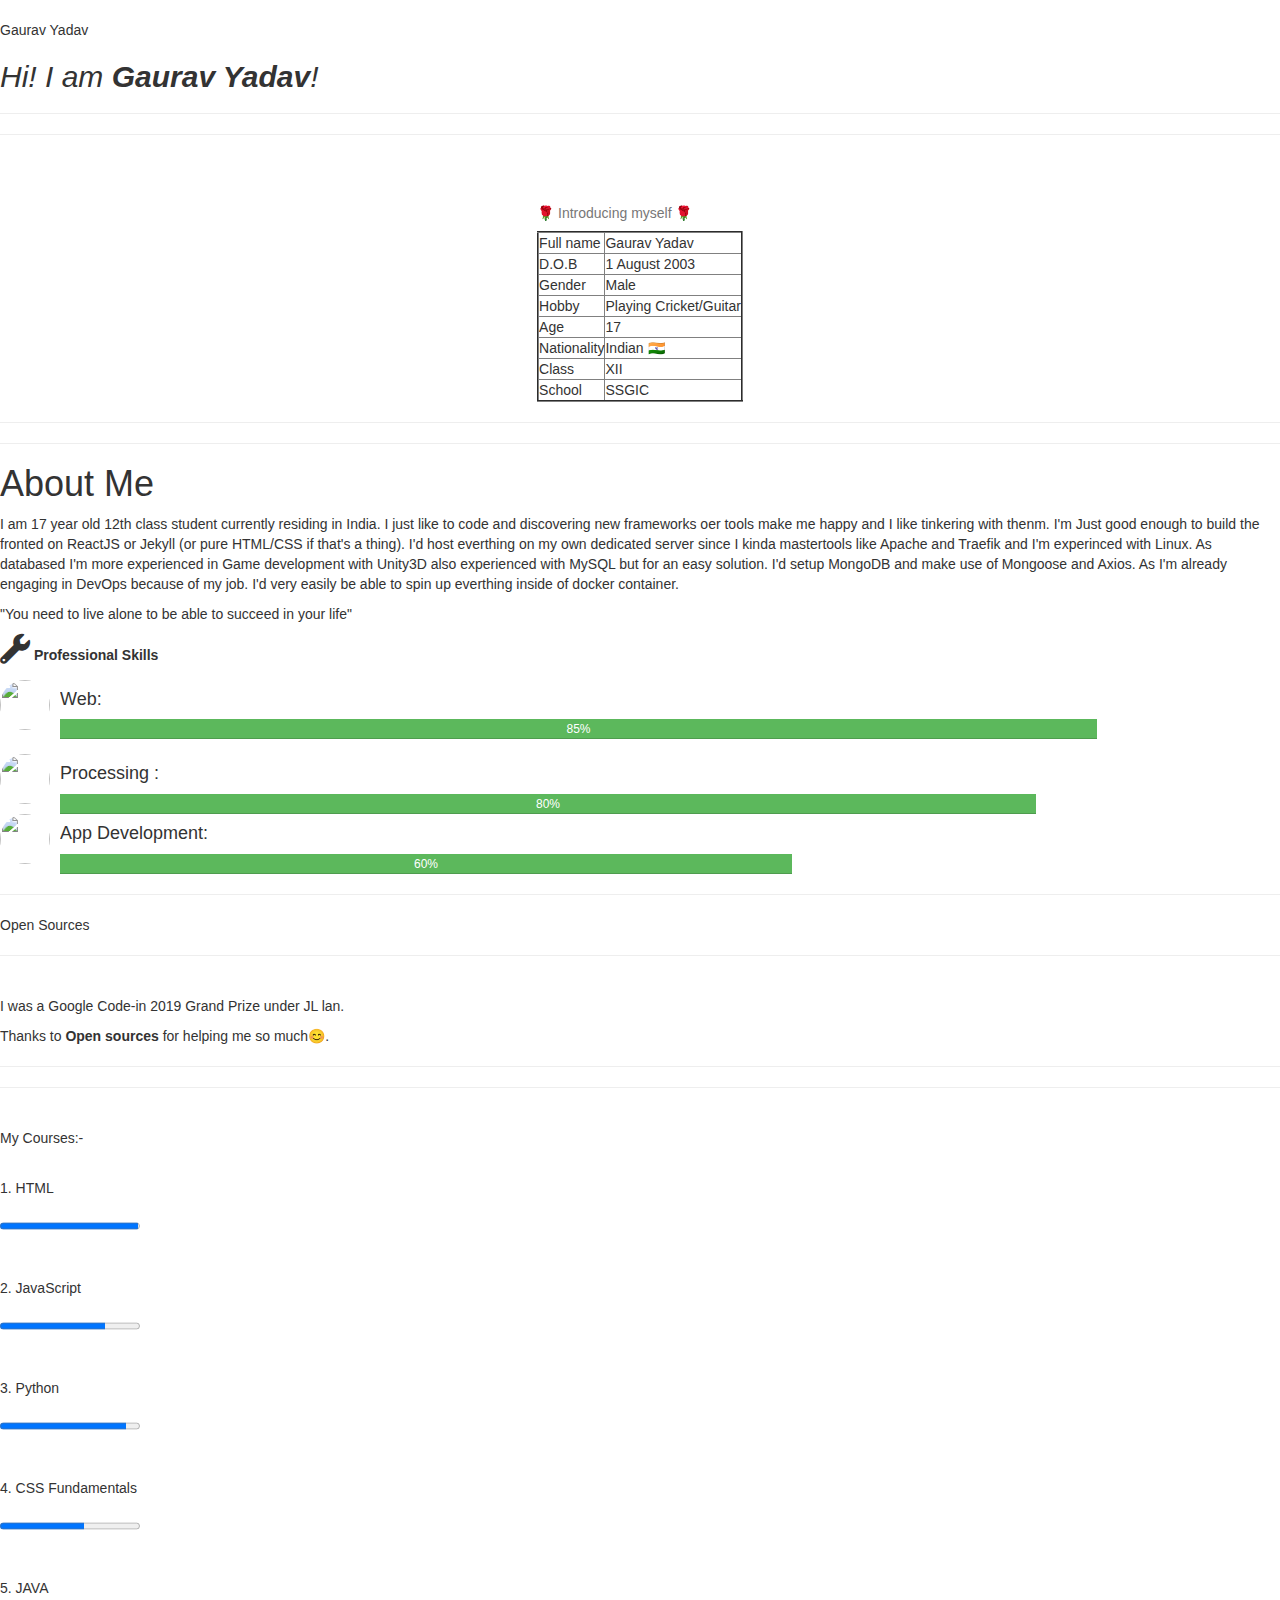
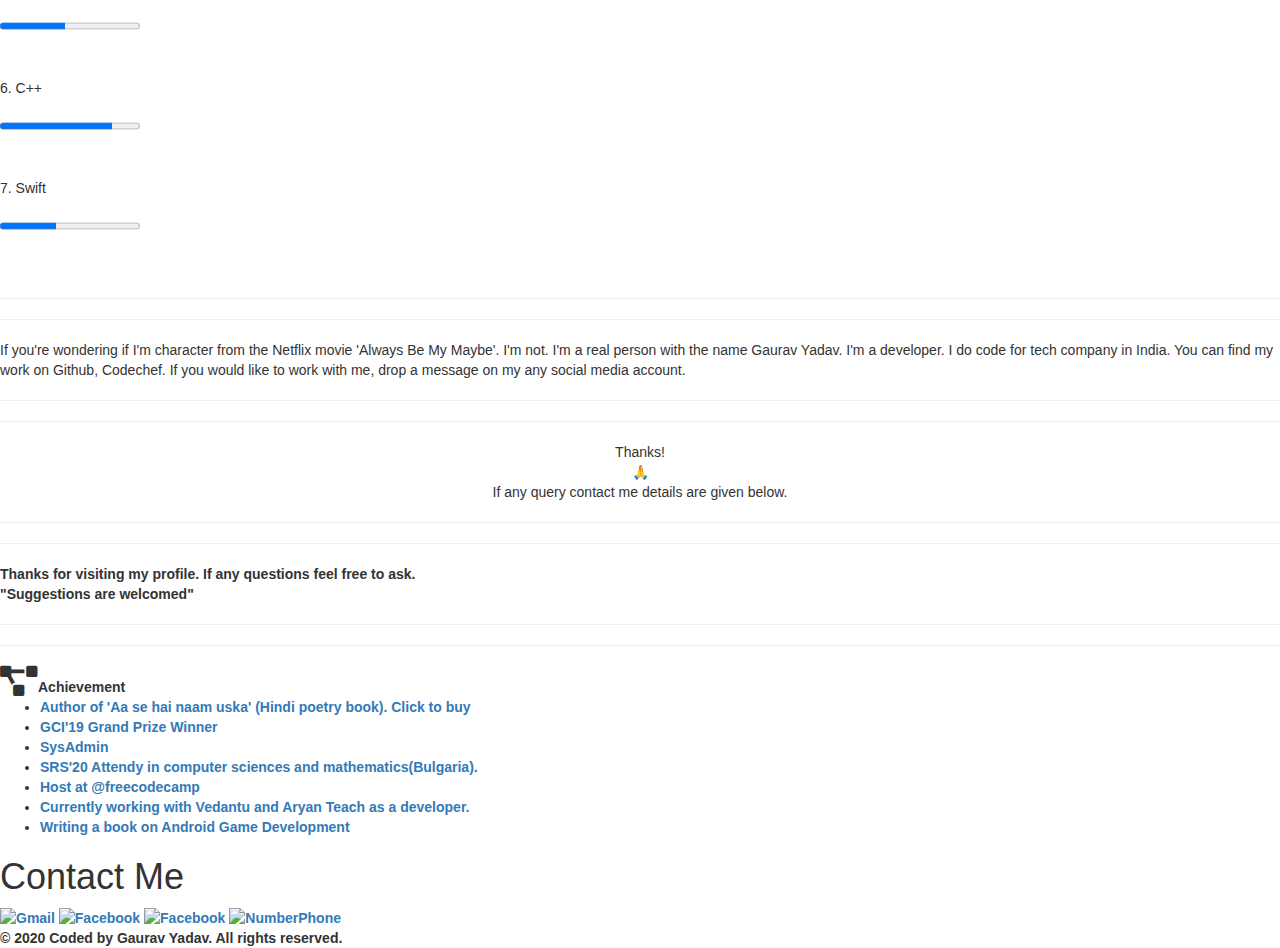
==== index.html @ c7bd2394 "Update index.html" ====
<!DOCTYPE html> 
<html> 
 
<head> 
    <title>Gaurav Yadav</title>
    <link rel="stylesheet" href="https://maxcdn.bootstrapcdn.com/bootstrap/3.3.7/css/bootstrap.min.css"> 
    <link rel="stylesheet" href="https://fonts.googleapis.com/css?family=Montserrat"> 
    <link rel="stylesheet" href="https://use.fontawesome.com/releases/v5.2.0/css/all.css"> 
    <link href="style.css" rel="stylesheet"> 
   
    
</head> 
 
<body>
   
    <!-- header start --> 
    <header id="header" class="section"> 
        <img alt="" class="img-circle" src="https://imgur.com/Dc4itQv.png"> 
        <p>Gaurav Yadav</p> 
    </header> 
    <!-- header end --> 
 
    <!-- About Me section start -->
    <span><i><h2>Hi! I am <b>Gaurav Yadav</b>!</h1> </i></span><hr><hr><br><br>
        <table border=2 align="center"></div>
        <caption>🌹 Introducing myself 🌹</caption>
           
            <tr>
            <td>Full name</td>
            <td class="a">Gaurav Yadav</td>
            </tr>
            
            <tr>
            <td>D.O.B</td>
            <td>1 August 2003</td>
            </tr>
    
            <tr>
            <td>Gender</td>
            <td>Male</td>
            </tr>
                
            <tr>
            <td>Hobby</td>
            <td>Playing Cricket/Guitar</td>
            </tr>
                
            <tr>
            <td>Age</td>
            <td>17</td>
            </tr>
                
            <tr>
            <td>Nationality</td>
            <td>Indian 🇮🇳</td>
            </tr>
            
            <tr>
                <td>Class</td>
                <td>XII</td>
            </tr>
            
            <tr>
                <td>School</td>
                <td>SSGIC</td>
            </tr>
        </table><hr><hr>
    <div class="section"> 
        <h1><span>About Me</span></h2> 
        <article> 
            <p id="text">I am 17 year old 12th class student currently residing in India. I just like to code and discovering new frameworks oer tools make me happy and I like tinkering with thenm. I'm Just good enough to build the fronted on ReactJS or Jekyll (or pure HTML/CSS if that's a thing). I'd host everthing on my own dedicated server since I kinda mastertools like Apache and Traefik and I'm experinced with Linux. As databased I'm more experienced in Game development with Unity3D also experienced with MySQL but for an easy solution. I'd setup MongoDB and make use of Mongoose and Axios. As I'm already engaging in DevOps because of my job. I'd very easily be able to spin up everthing inside of docker container.</p> 
        </article>
        
        <p id="frace" class="quote">"You need to live alone to be able to succeed in your life"</p> 
    </div> 
    <!-- About Me section end --> 
 
    <!-- My Skills section start --> 
    <div class="section"> 
        <span class="fa fa-wrench" style="font-size:30px"></span> <b> Professional Skills</b> 
        <div class="media"> 
            <div class="media-left"> 
                <img src="https://encrypted-tbn0.gstatic.com/images?q=tbn:ANd9GcS6OCkJb_uVZmCsfGD46su5Vl63Gqt6P9mIe0OefiIKeCnncqeu" 
                    width="50px" height="50px" style="border-radius:100%" /> 
            </div> 
            <div class="media-body"> 
                <h4>Web:</h4> 
                <div class="progressbar"> 
                    <div class="progress-bar progress-bar-success" role="progressbar" style="width:85%">85%</div> 
                </div> 
            </div> 
        </div> 
        <div class="media"> 
            <div class="media-left"> 
                <img src="https://encrypted-tbn0.gstatic.com/images?q=tbn:ANd9GcR4LQBgCwL-DYHQRn2CL0-kteFpNRZQcM6wSadjYB-w6k5Xu4ZozHxvL8wS" 
                    width="50px" height="50px" style="border-radius:100%" /> 
            </div> 
            <div class="media-body"> 
                <h4>Processing :</h4> 
                <div class="progressbar"> 
                    <div class="progress-bar progress-bar-success" role="progressbar" style="width:80%">80%</div> 
                </div> 
            </div> 
        </div>
        
        <div class="media-left"> 
                <img src="https://encrypted-tbn0.gstatic.com/images?q=tbn:ANd9GcR4LQBgCwL-DYHQRn2CL0-kteFpNRZQcM6wSadjYB-w6k5Xu4ZozHxvL8wSe" 
                    width="50px" height="50px" style="border-radius:100%" /> 
            </div> 
            <div class="media-body"> 
                <h4>App Development:</h4> 
                <div class="progressbar"> 
                    <div class="progress-bar progress-bar-success" role="progressbar" style="width:60%">60%</div> 
                </div> 
            </div> 
        </div>
           
            
            </tr>
        </table><hr>Open Sources<hr>
        <p class="c"><br>I was a Google Code-in 2019 Grand Prize under JL lan.<br> </p>
        <p class="d">Thanks to <b>Open sources </b>for helping me so much😊.</p><hr><hr>
      <p class="e"><br> My Courses:-<br> </p>
     <p class="f"><br>1. HTML<br><br>
      <progress min=0 max=100 value=99></progress><br><br><br>
      2. JavaScript<br><br>
          <progress min=0 max=100 value=75></progress><br><br><br>
          3. Python<br><br>
          <progress min=0 max=100 value=90></progress><br><br><br />
              4. CSS Fundamentals<br><br>
               <progress min=0 max=100 value=60></progress><br><br><br />
               5. JAVA<br><br>
                <progress min=0 max=100 value=47></progress><br><br><br />
                6. C++<br><br>
                 <progress min=0 max=100 value=80></progress><br><br><br />
                 7. Swift<br><br>
                 <progress min=0 max=100 value=40></progress><br><br><br /> 
          <hr><hr>
      </p>
      <p class="g">If you're wondering if I'm character from the Netflix movie 'Always Be My Maybe'. I'm not. I'm a real person with the name Gaurav Yadav. I'm a developer. I do code for tech company in India. You can find my work on Github, Codechef. If you would like to work with me, drop a message on my any social media account.</p><hr><hr>
      <p class="h" align="center">Thanks!<br>🙏<br>If any query contact me details are given below.</p><hr><hr>
      <p class="i" align="left"><b>Thanks for visiting my profile. If any questions feel free to ask. <br>"Suggestions are welcomed"<br><b></p>
      
                
      <hr><hr>
        
    </div> 
    <!-- My Skills section end --> 
 
    <div class="section"> 
        <span class="fas fa-project-diagram" style="font-size:30px"></span><b>Achievement</b> 
        <ul> 
            <li><a href="https://evincepub.com/product/aa-se-hai-naam-uska/" target="_blank">Author of 'Aa se hai naam uska' (Hindi poetry book). Click to buy</a></li> 
            <li><a target="_blank">GCI'19 Grand Prize Winner</a></li> 
             <li><a target="_blank">SysAdmin</a></li> 
             <li><a target="_blank">SRS'20 Attendy in computer sciences and mathematics(Bulgaria).</a></li> 
             <li><a target="_blank">Host at @freecodecamp</a></li> 
             <li><a target="_blank">Currently working with Vedantu and Aryan Teach as a developer.</a></li>
             <li><a target="_blank">Writing a book on Android Game Development</a></li> 
 
        </ul> 
    </div> 
    </div> 
 
    <!-- Contacts section start --> 
    <figure class="section" id="contacts"> 
        <h1><span>Contact Me</span></h1> 
        <nav> 
            <a href="mailto:ygauravyy@gmail.com" target="_blank"> 
                <img alt="Gmail" src="https://i.imgur.com/0tJAJD4.png" alt="BaltaCorreo" /> 
            </a> 
            <a href="https://www.facebook.com/profile.php?id=100011796423312/" target="_blank"> 
                <img alt="Facebook" src="https://i.imgur.com/V4VRY3E.png" alt="PsychoFacebook" /> 
            </a> 
            <a href="https://www.instagram.com/psycho_2025/" target="_blank"> 
                <img alt="Facebook" src="https://i.imgur.com/e13XF4T.png" alt="Psychoinstagram" /> 
            </a>    
            <a href="https://api.whatsapp.com/send?phone= +91 **********" 
             target="_blank"> 
                <img alt="NumberPhone" src="https://i.imgur.com/QIGm5yP.png" alt="GauravWhatsApp" /> 
            </a> 
        </nav> 
    </figure> 
    <!-- Contacts section end --> 
    <div class="copyright"> 
        &copy; 2020 Coded by Gaurav Yadav. All rights reserved. 
    </div> 
</body> 
</html>
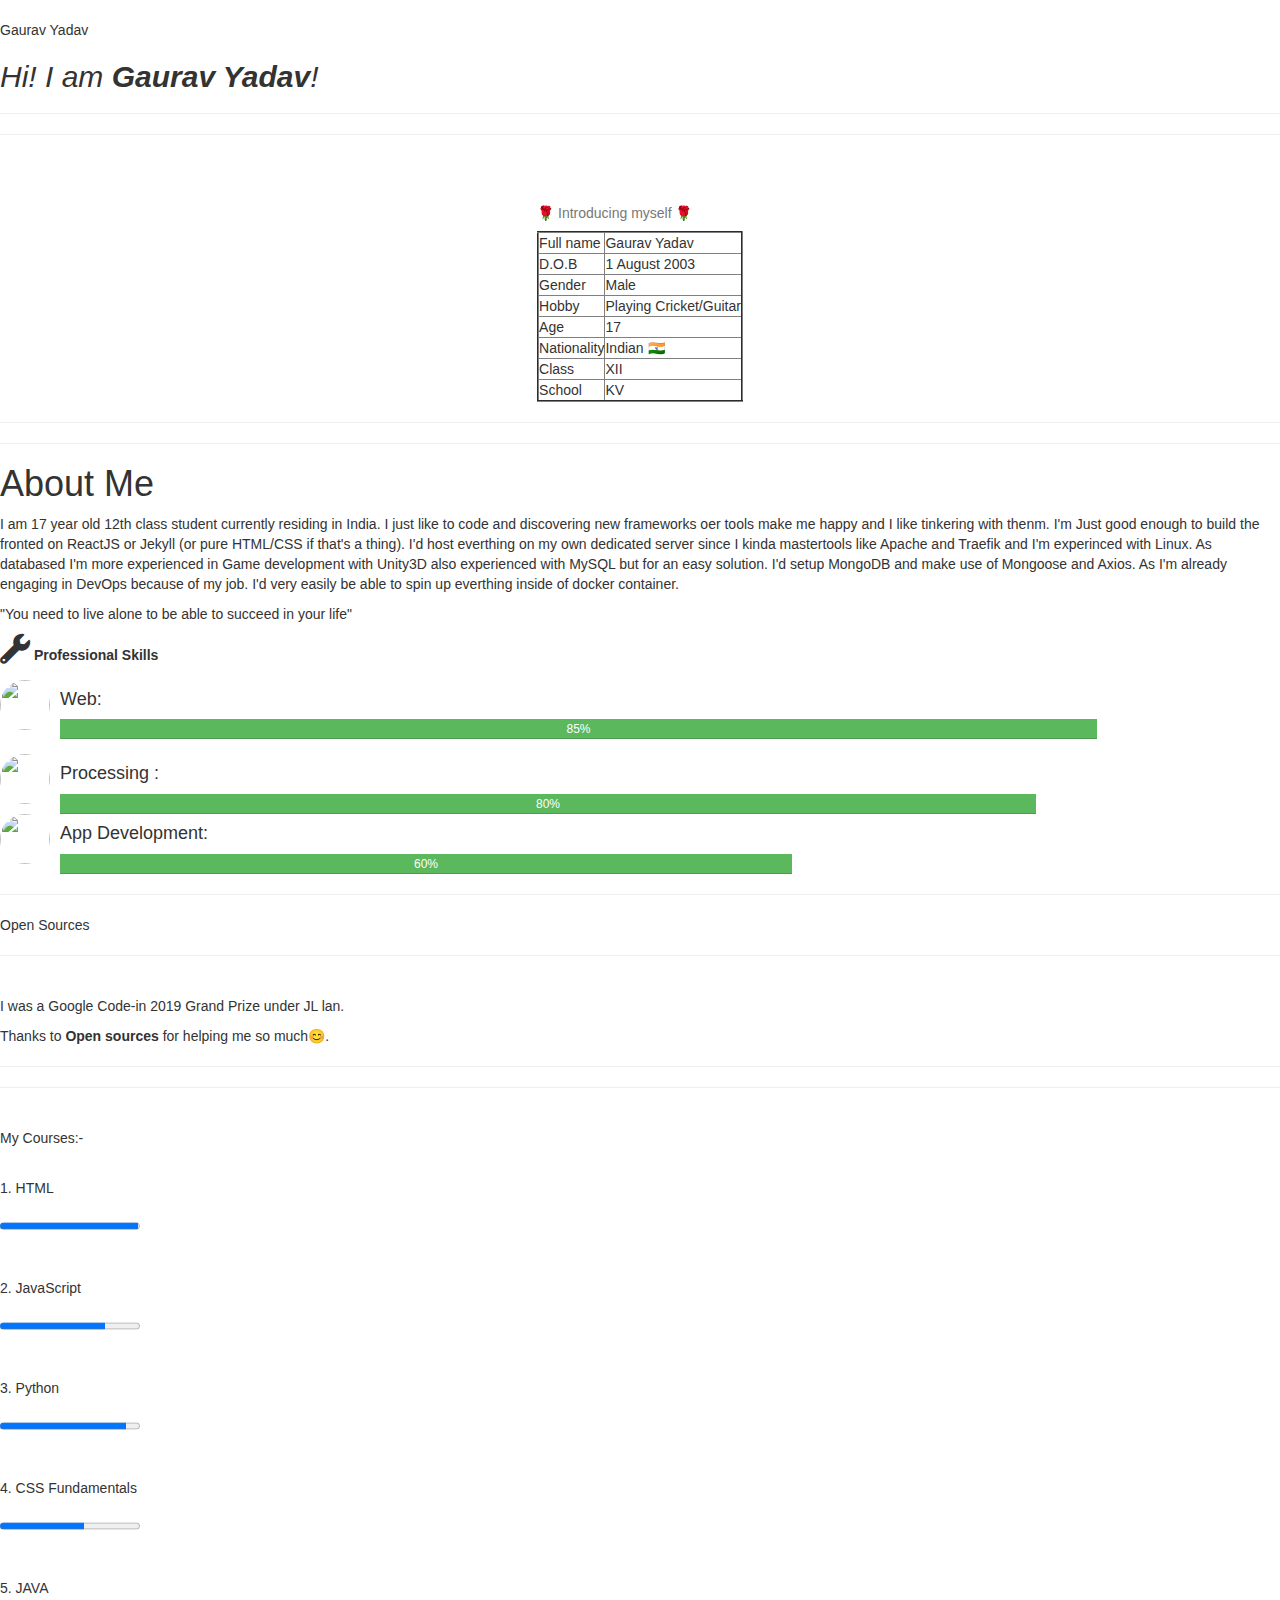
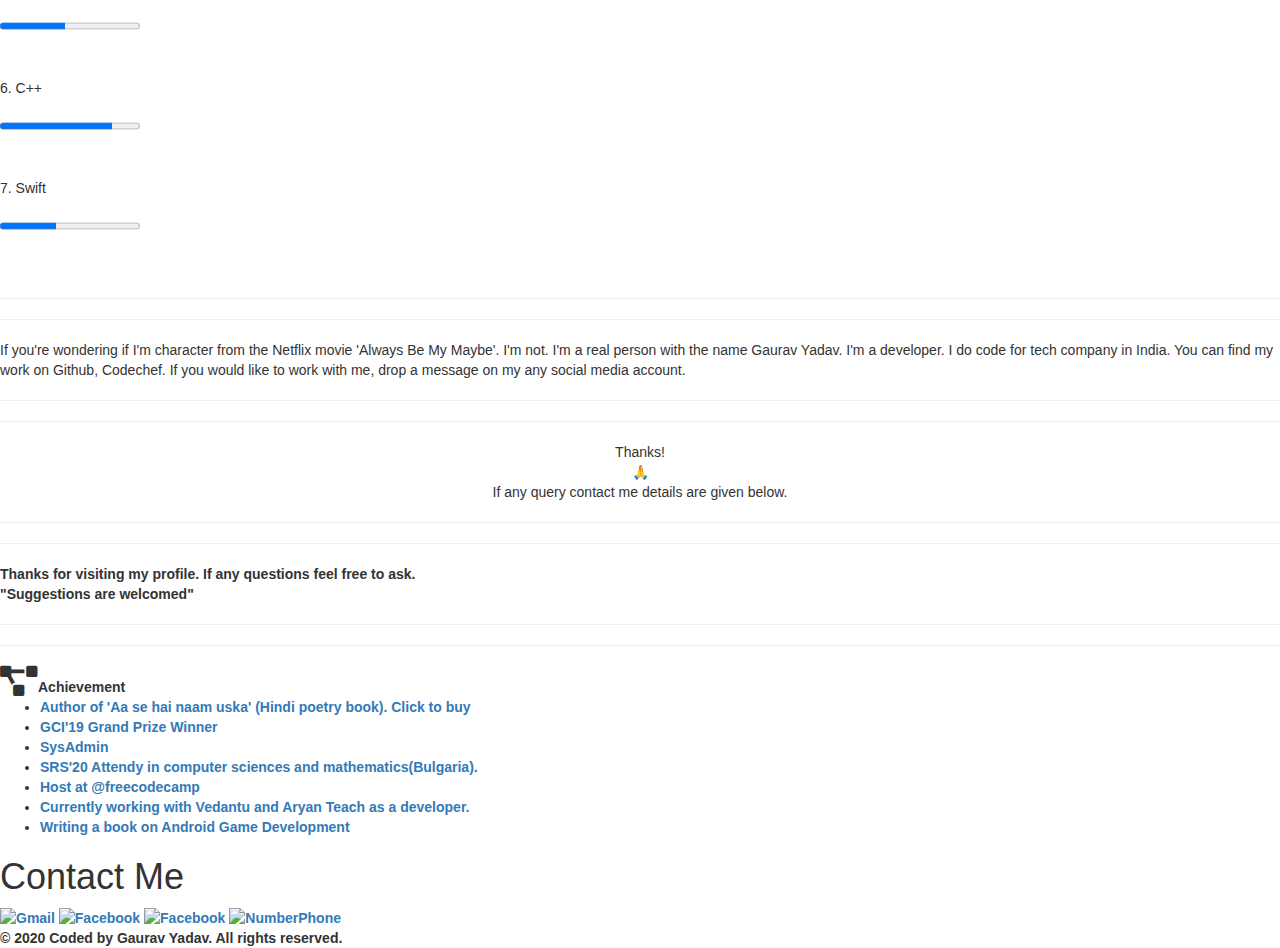
==== commit 2173f49c: "Update index.html" ====
--- a/index.html
+++ b/index.html
@@ -62,7 +62,7 @@
             
             <tr>
                 <td>School</td>
-                <td>SSGIC</td>
+                <td>KV</td>
             </tr>
         </table><hr><hr>
     <div class="section"> 
